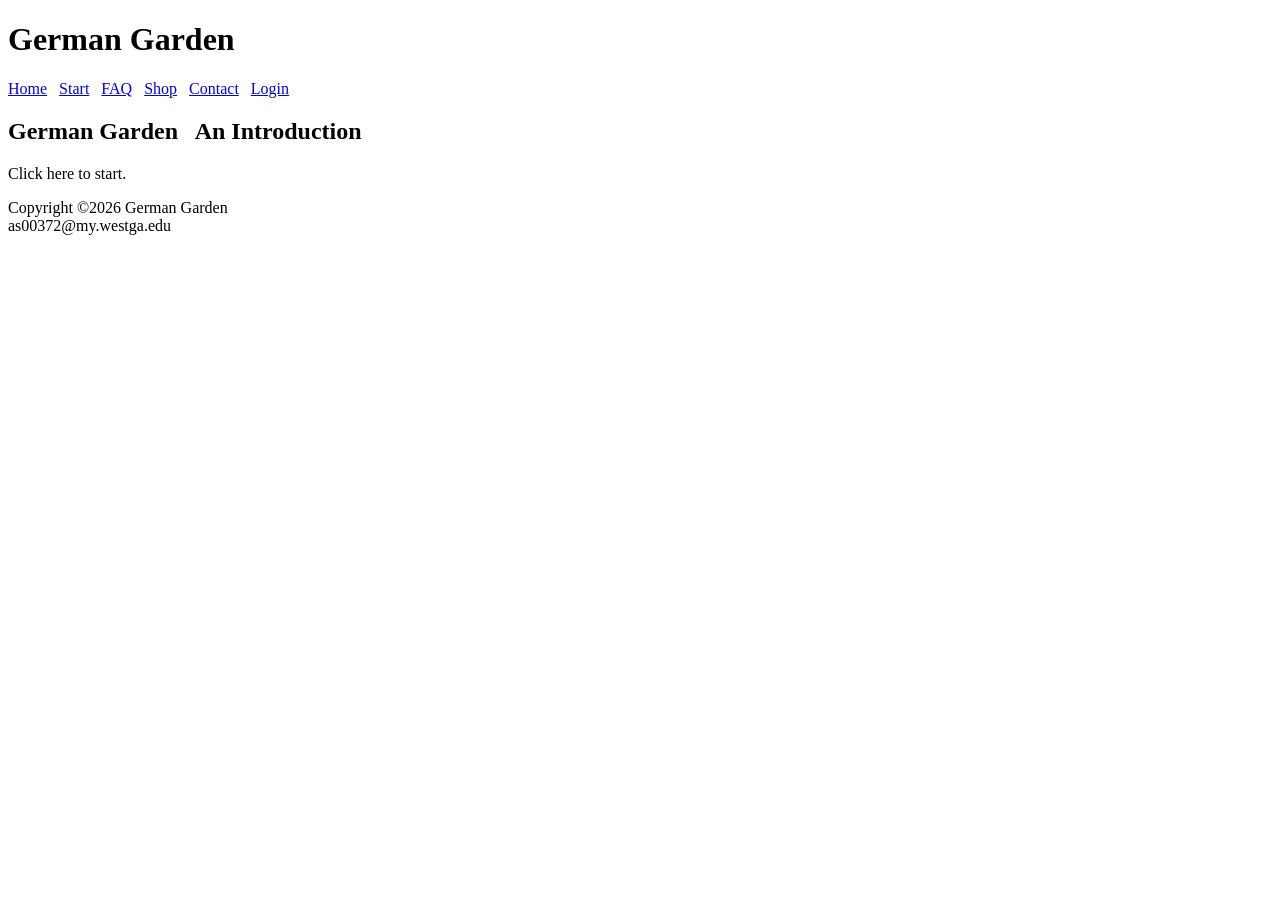
==== index.html @ 862cb0b3 "Move Index directory" ====
<!DOCTYPE html>
<html lang="en">
<head>
<title>German Garden</title>
<meta charset="utf-8">
<link rel="stylesheet" href="project.css"
</head>
<div id="wrapper">
<body>
<header>
  <h1>German Garden</h1>
</header>
<nav>
  <a href="index.html">Home</a> &nbsp; 
     <a href="start.html">Start</a> &nbsp; 
	 <a href="faq.html">FAQ</a> &nbsp;
	 <a href="shop.html">Shop</a> &nbsp;
	 <a href="contact.html">Contact</a> &nbsp;
	 <a href="login.html">Login</a>


</nav>

<main>
 <h2>German Garden &nbsp
An
Introduction</h2>
 <p>Click here to start. </p>
 </main>
<footer>
  Copyright &copy;2026 German Garden<br>
  as00372@my.westga.edu
</footer>
</body>
 </div>
</html>
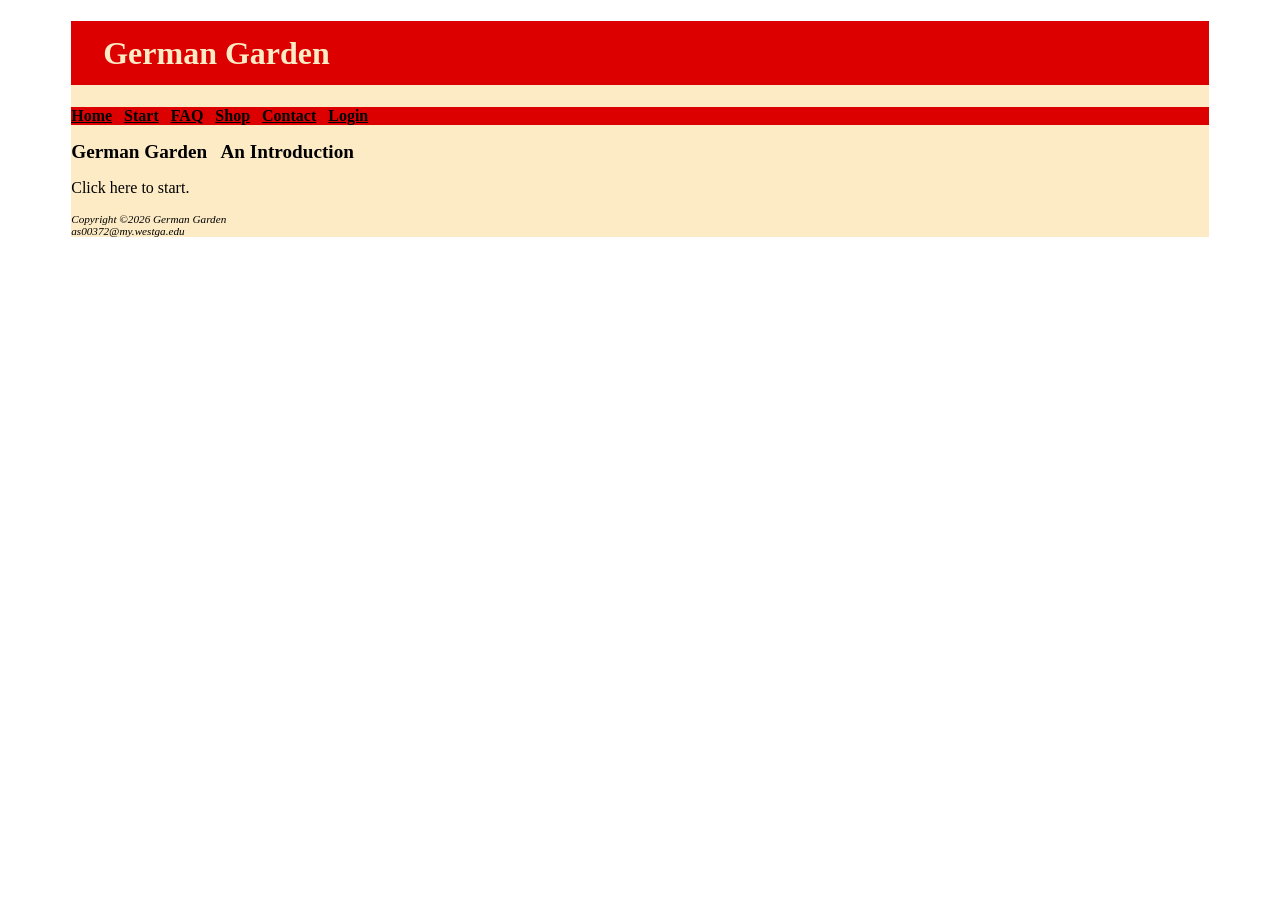
==== commit cfb92690: "Update index.html" ====
--- a/index.html
+++ b/index.html
@@ -3,7 +3,7 @@
 <head>
 <title>German Garden</title>
 <meta charset="utf-8">
-<link rel="stylesheet" href="project.css"
+<link rel="stylesheet" href="project/css/project.css"
 </head>
 <div id="wrapper">
 <body>
@@ -11,12 +11,12 @@
   <h1>German Garden</h1>
 </header>
 <nav>
-  <a href="index.html">Home</a> &nbsp; 
-     <a href="start.html">Start</a> &nbsp; 
-	 <a href="faq.html">FAQ</a> &nbsp;
-	 <a href="shop.html">Shop</a> &nbsp;
-	 <a href="contact.html">Contact</a> &nbsp;
-	 <a href="login.html">Login</a>
+  <a href=index.html>Home</a> &nbsp; 
+     <a href=project/html/start.html>Start</a> &nbsp; 
+	 <a href=project/html/faq.html>FAQ</a> &nbsp;
+	 <a href=project/html/shop.html>Shop</a> &nbsp;
+	 <a href=project/html/contact.html>Contact</a> &nbsp;
+	 <a href=project/html/login.html>Login</a>
 
 
 </nav>
--- a/project/css/project.css
+++ b/project/css/project.css
@@ -0,0 +1,110 @@
+
+<style>
+body { background-color: #FFFFFF; color: #dd0000;
+		font-family: Arial, sans-serif}
+header { background-color:#dd0000; color:#FCEBC5;
+font-family: Georgia, times-new-roman;}
+h1 { line-height: 200%;
+	 text-indent: 1em;
+	 }
+h2 {  font-size:1.2em; }
+nav {font-weight:bold; background-Color:#dd0000;}
+nav a {color: black;
+}
+dt {color:#5280C5;
+	font-size:1.1em;
+	font-family:Georgia, Times-New-Roman;
+	font-weight:bold;}
+	
+.catergory {color:#5380C5;
+font-family:Georgia, Times-New-Roman;
+font-weight: bold;}
+footer { font-size:0.70em;
+		font-style:italic;
+}
+#wrapper { margin-left: auto;
+           margin-right: auto;
+           width: 90%;
+		   background-color:#fcebc5; }
+.contact-table {
+  width: 100%;
+  border-collapse: collapse;
+  margin-top: 1em;
+  background-color: #ffffff;
+}
+
+.contact-table th {
+  background-color: #dd0000;
+  color: #FCEBC5;
+  padding: 0.75em;
+  text-align: left;
+}
+
+.contact-table td {
+  border: 1px solid #000000;
+  padding: 0.75em;
+}
+
+.contact-table tr:nth-child(even) {
+  background-color: #f0f0f0;
+}
+
+form {
+    background-color: #F6D6D6; /* pastel red */
+    font-family: Arial, sans-serif;
+    width: 350px;
+    padding: 15px;
+    border-radius: 6px;
+    border: 1px solid #dd0000;
+}
+
+
+label {
+    float: left;
+    clear: left;
+    display: block;
+    width: 100px;
+    text-align: right;
+    padding-right: 10px;
+    margin-top: 10px;
+    color: #dd0000;
+    font-weight: bold;
+}
+
+
+input,
+textarea {
+    margin-top: 10px;
+    display: block;
+    border: 1px solid #dd0000;
+    padding: 6px;
+    border-radius: 4px;
+}
+
+
+input[type="submit"] {
+    margin-left: 110px;
+    background-color: #dd0000;
+    color: #FCEBC5;
+    border: none;
+    padding: 8px 14px;
+    font-weight: bold;
+    cursor: pointer;
+}
+
+
+@supports (display: grid) {
+  form {  display: grid;
+		grid-template-rows: auto;
+		grid-template-columns: 6em 1fr;
+		grid-gap: 1em; gap: 1em;
+		background-color: #EAEAEA;
+	    font-family: Arial, sans-serif;
+        min-width: 25em; width: 60%; 
+		padding: 1.5em;
+		margin:auto;
+		}
+  input[type="submit"] { grid-column: 2 / 3;
+                       width: 10em; margin-left: 0;} 
+</style>
+
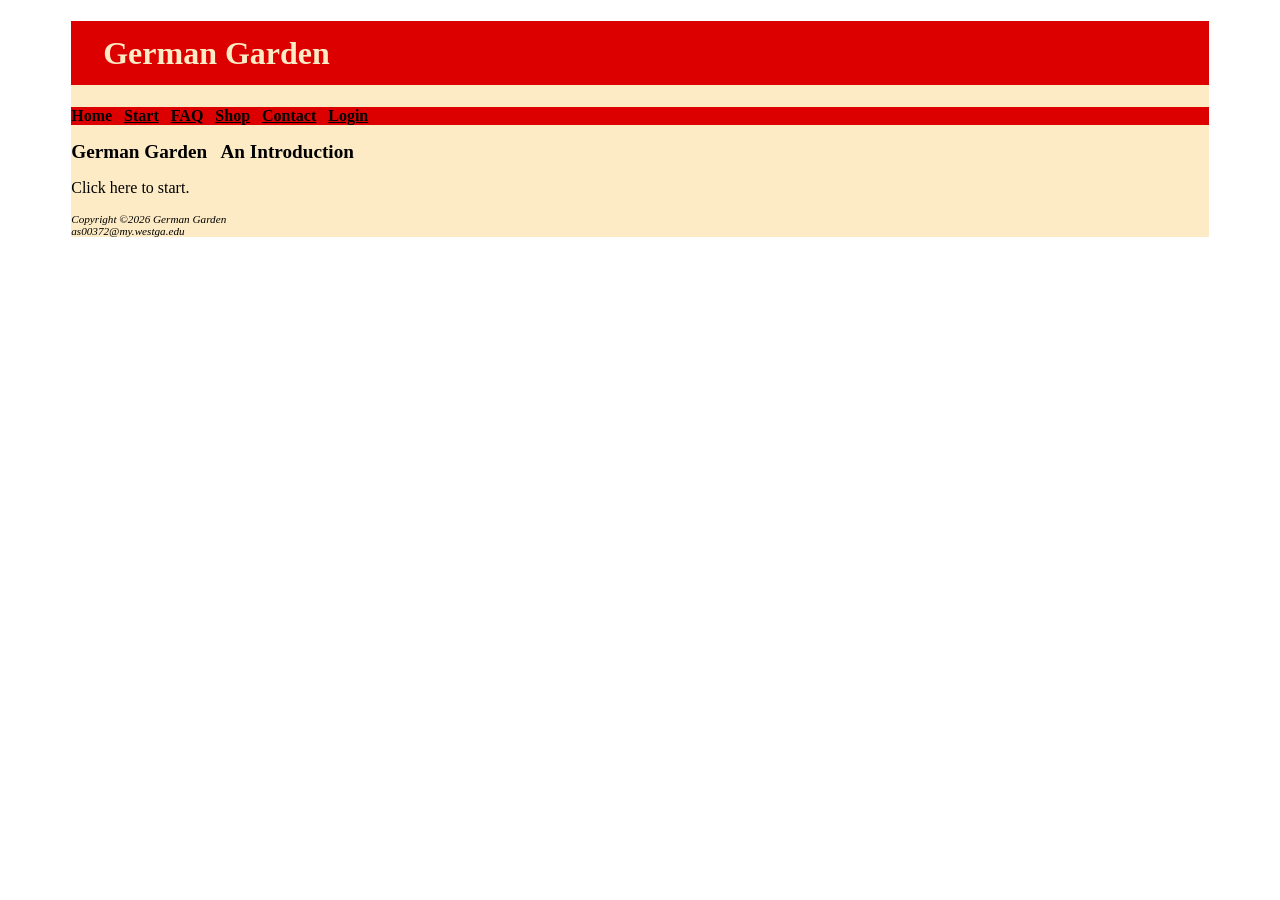
==== commit 25c2c59c: "Add details Summary widget" ====
--- a/index.html
+++ b/index.html
@@ -1,7 +1,7 @@
 <!DOCTYPE html>
 <html lang="en">
 <head>
-<title>German Garden</title>
+<title>German Garden Home</title>
 <meta charset="utf-8">
 <link rel="stylesheet" href="project/css/project.css"
 </head>
@@ -11,7 +11,7 @@
   <h1>German Garden</h1>
 </header>
 <nav>
-  <a href=index.html>Home</a> &nbsp; 
+  <a>Home</a> &nbsp; 
      <a href=project/html/start.html>Start</a> &nbsp; 
 	 <a href=project/html/faq.html>FAQ</a> &nbsp;
 	 <a href=project/html/shop.html>Shop</a> &nbsp;
--- a/project/css/project.css
+++ b/project/css/project.css
@@ -72,6 +72,37 @@
 }
 
 
+.layout {
+  display: flex;
+  gap: 2rem;
+  align-items: flex-start;
+}
+
+
+.intro {
+  flex: 1;
+}
+
+
+.vocab-box {
+  flex: 0 0 320px;
+  padding: 1rem;
+  border: 2px solid #3a6b35;
+  border-radius: 10px;
+  background-color: #f3f7f2;
+  margin-top:1.2em;
+}
+
+
+.vocab-box details {
+  margin-bottom: 0.75rem;
+}
+
+.vocab-box summary {
+  font-weight: bold;
+  cursor: pointer;
+
+
 input,
 textarea {
     margin-top: 10px;
